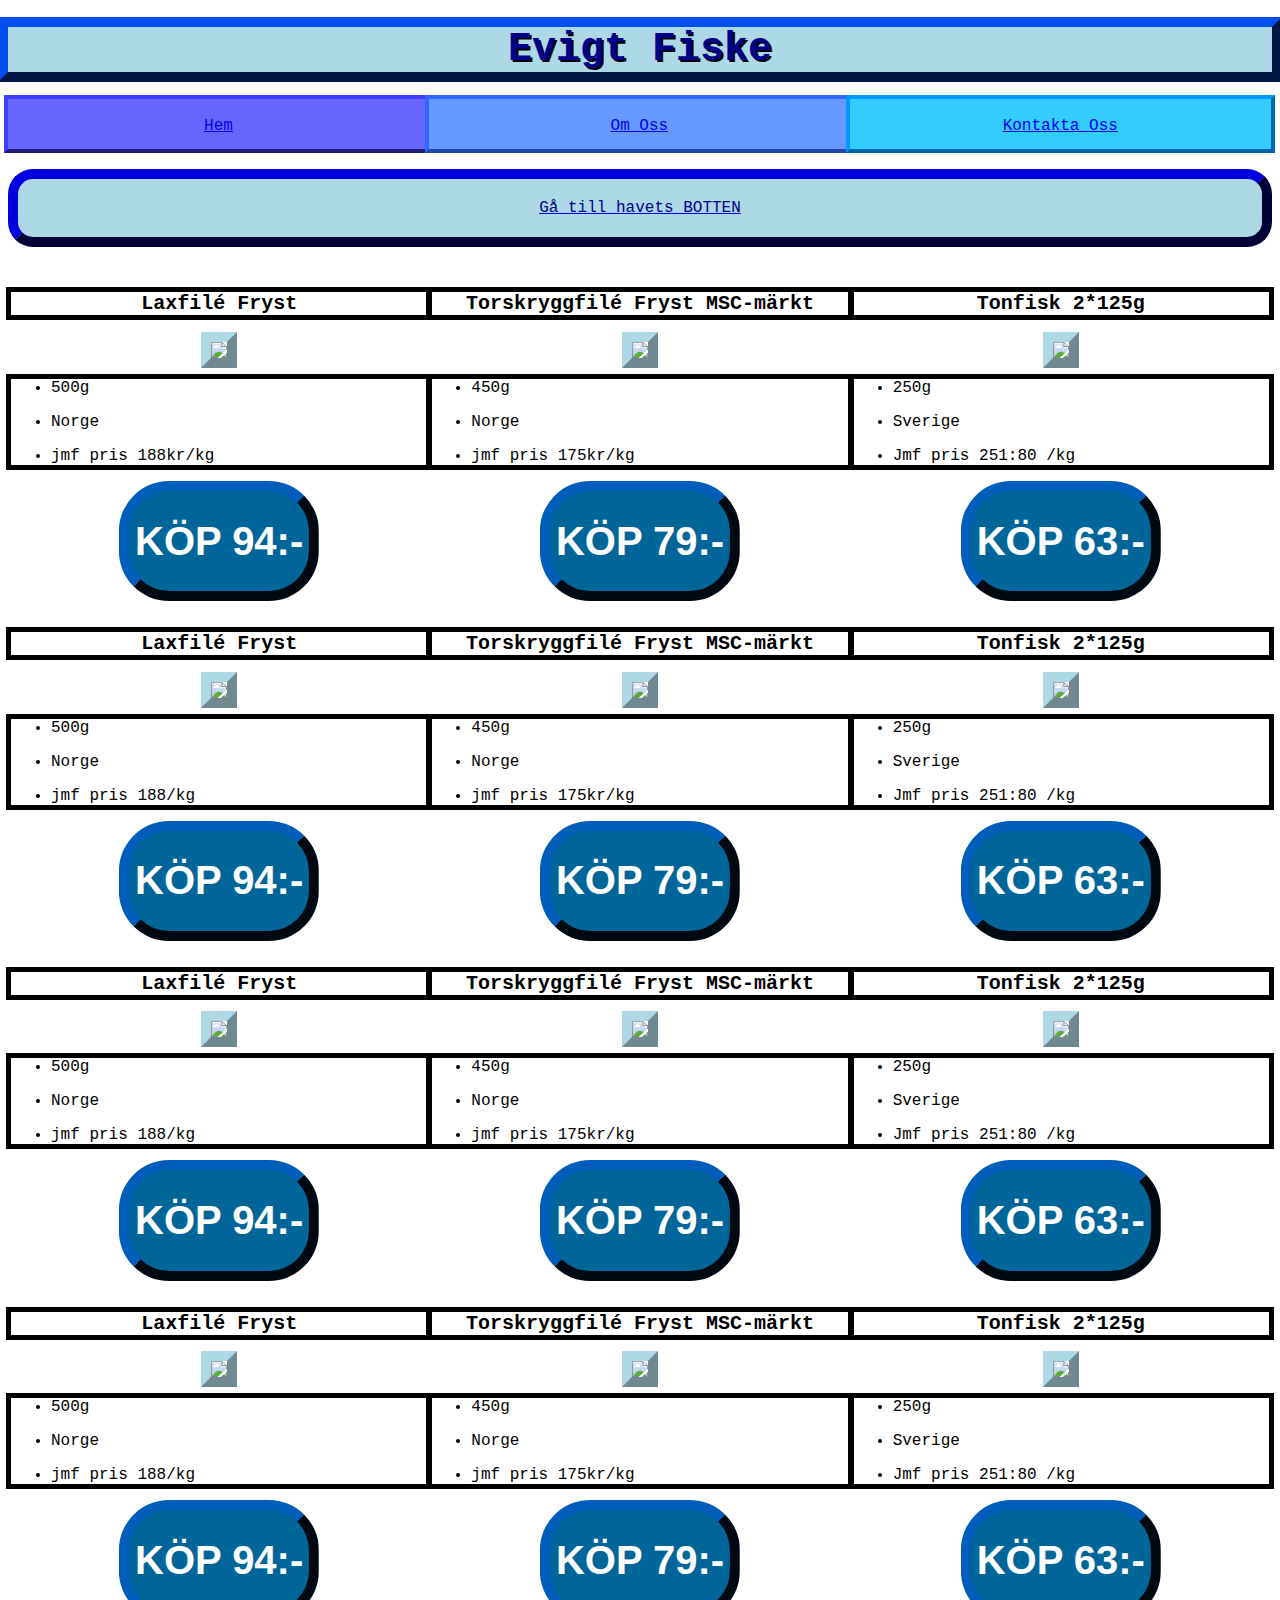
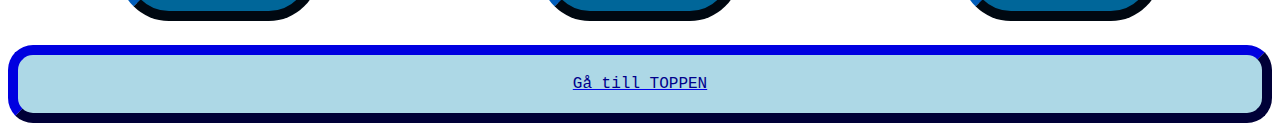
==== HTML-EF/index.html @ 2070628e "bram" ====
<!DOCTYPE html>
<html>
	<head>
	 <script src="js/javascript.js" type="text/javascript" src="js/javascript.js"></script>
		<script type="text/javascript">
</script>
		<style> h1	{
			font-size: 40px;
		}
			h3 {
				font-size: 36px;
}
		</style>
		<link rel="stylesheet" type="text/css" href="../CSS-EF/Martin.css">
		<link rel="stylesheet" type="text/css" href="../CSS-EF/grid.css">
		<title>Evigt Fiske</title>
		<meta charset="utf-8">
	</head>
	<body>

		<div class="grid-container">
			<div class="header">
					<div id="Titel">
						<h1>Evigt Fiske</h1>
					</div>
				</div>


		<div class="row">
			<div class="column1"><a href="index.html"><br>Hem</a></div>
			<div class="column2"><a href="om.html"><br>Om Oss</a></div>
			<div class="column3"><a href="Kontakta.html"><br>Kontakta Oss</a></div>
		</div>
		<br> <br> <br>
		<a href="#botten"><p id="top" style="
			text-align: center;
			color: darkblue;
			background-color: lightblue;
			border-color: darkblue;
			border-width: 10px;
			border-radius: 25px;
			padding: 20px;
			border-style: outset;">Gå till havets BOTTEN</p></a>

	<!--	<audio controls autoplay> <source src="Ginger Ass Mama - Mustacho [Official Audio].mp3" type="audio/mpeg"> </audio> -->
		<table>
			<tr>
				<td>
  		<div class="left">
				<h4 class="in-header">Laxfilé Fryst</h4>
				<img class="in-pic"src="Lax.png">
					<div class="FiskText">
						<ul>
							<li>
								<p> 500g </p>
							</li>
							<li>
								<p> Norge </p>
							</li>
							<li>
								<p> jmf pris 188kr/kg </p>
							</li>
						</ul>
				</div>
			<a href="omfisk.html">	<button href="omfisk.html" class="Pröjsa" onclick="Allt()" id="buy-button1" type="button" name="button">
				<h1>KÖP 94:-</h1>
			</button></a>
			</div>
		</td>
			<td>
  		<div class="middle">
				<h4 class="in-header">Torskryggfilé Fryst MSC-märkt</h4>
					<img class="in-pic"src="Torsk.png">
						<div class="FiskText">
							<ul>
								<li>
									<p> 450g </p>
								</li>
								<li>
									<p> Norge </p>
								</li>
								<li>
									<p> jmf pris 175kr/kg
							</ul>
					</div>
						<a href="omfisk.html">
						<button class="Pröjsa" onclick="Allt()" id="buy-button2" type="button" name="button">
						<h1>KÖP 79:-</h1>
					</button></a>
				</div>
			</td>
				<td>
  		<div class="right">
				<h4 class="in-header">Tonfisk 2*125g</h4>
				<img class="in-pic"src="Tonfisk.png">
					<div class="FiskText">
						<ul>
							<li>
								<p> 250g </p>
							</li>
							<li>
								<p> Sverige </p>
							</li>
							<li>
								<p> Jmf pris 251:80 /kg </p>
							</li>
						</ul>
				</div>
					<a href="omfisk.html">
				<button onclick="A-tag"class="Pröjsa" id="buy-button3" type="button" name="button">
					<h1>KÖP 63:-</h1>
				</button></a>
			</div>
		</td>
		</tr>
		<tr>
			<td>
			<div class="left">
				<h4 class="in-header">Laxfilé Fryst</h4>
				<img class="in-pic"src="Lax.png">
					<div class="FiskText">
						<ul>
							<li>
								<p> 500g </p>
							</li>
							<li>
								<p> Norge </p>
							</li>
							<li>
								<p> jmf pris 188/kg </p>
							</li>
						</ul>
				</div>
					<a href="omfisk.html">
				<button class="Pröjsa" onclick="Allt()" id="buy-button1" type="button" name="button">
				<h1>KÖP 94:-</h1>
			</button></a>
			</div>
		</td>
			<td>
			<div class="middle">
				<h4 class="in-header">Torskryggfilé Fryst MSC-märkt</h4>
					<img class="in-pic"src="Torsk.png">
						<div class="FiskText">
							<ul>
								<li>
									<p> 450g </p>
								</li>
								<li>
									<p> Norge </p>
								</li>
								<li>
									<p> jmf pris 175kr/kg
							</ul>
					</div>
						<a href="omfisk.html">
						<button class="Pröjsa" onclick="Allt()" id="buy-button2" type="button" name="button">
						<h1>KÖP 79:-</h1>
					</button></a>
					</div>
				</td>
			<td>
			<div class="right">
				<h4 class="in-header">Tonfisk 2*125g</h4>
				<img class="in-pic"src="Tonfisk.png">
					<div class="FiskText">
						<ul>
							<li>
								<p> 250g </p>
							</li>
							<li>
								<p> Sverige </p>
							</li>
							<li>
								<p> Jmf pris 251:80 /kg </p>
							</li>
						</ul>
				</div>
					<a href="omfisk.html">
				<button onclick="A-tag"class="Pröjsa" id="buy-button3" type="button" name="button">
					<h1>KÖP 63:-</h1>
				</button></a>
			</div>
		</td>
		</tr>
		<tr>
			<td>
			<div class="left">
				<h4 class="in-header">Laxfilé Fryst</h4>
				<img class="in-pic"src="Lax.png">
					<div class="FiskText">
						<ul>
							<li>
								<p> 500g </p>
							</li>
							<li>
								<p> Norge </p>
							</li>
							<li>
								<p> jmf pris 188/kg </p>
							</li>
						</ul>
				</div>
					<a href="omfisk.html">
				<button class="Pröjsa" onclick="Allt()" id="buy-button1" type="button" name="button">
				<h1>KÖP 94:-</h1>
			</button></a>
			</div>
		</td>
			<td>
			<div class="middle">
				<h4 class="in-header">Torskryggfilé Fryst MSC-märkt</h4>
					<img class="in-pic"src="Torsk.png">
						<div class="FiskText">
							<ul>
								<li>
									<p> 450g </p>
								</li>
								<li>
									<p> Norge </p>
								</li>
								<li>
									<p> jmf pris 175kr/kg
							</ul>
					</div>
						<a href="omfisk.html">
						<button class="Pröjsa" onclick="A-tag" id="buy-button2" type="button" name="button">
						<h1>KÖP 79:-</h1>
					</button></a>
			</div>
		</td>
			<td>
			<div class="right">
				<h4 class="in-header">Tonfisk 2*125g</h4>
				<img class="in-pic"src="Tonfisk.png">
					<div class="FiskText">
						<ul>
							<li>
								<p> 250g </p>
							</li>
							<li>
								<p> Sverige </p>
							</li>
							<li>
								<p> Jmf pris 251:80 /kg </p>
							</li>
						</ul>
				</div>
					<a href="omfisk.html">
				<button onclick="A-tag"class="Pröjsa" id="buy-button3" type="button" name="button">
					<h1>KÖP 63:-</h1>
				</button></a>
			</div>
		</td>
		</tr>
		<tr>
			<td>
			<div class="left">
				<h4 class="in-header">Laxfilé Fryst</h4>
				<img class="in-pic"src="Lax.png">
					<div class="FiskText">
						<ul>
							<li>
								<p> 500g </p>
							</li>
							<li>
								<p> Norge </p>
							</li>
							<li>
								<p> jmf pris 188/kg </p>
							</li>
						</ul>
				</div>
					<a href="omfisk.html">
					<button class="Pröjsa" onclick="Allt()" id="buy-button1" type="button" name="button">
					<h1>KÖP 94:-</h1>
				</button></a>
			</div>
		</td>
			<td>
			<div class="middle">
				<h4 class="in-header">Torskryggfilé Fryst MSC-märkt</h4>
					<img class="in-pic"src="Torsk.png">
						<div class="FiskText">
							<ul>
								<li>
									<p> 450g </p>
								</li>
								<li>
									<p> Norge </p>
								</li>
								<li>
									<p> jmf pris 175kr/kg
							</ul>
					</div>
						<a href="omfisk.html">
						<button class="Pröjsa" onclick="Allt()" id="buy-button2" type="button" name="button">
						<h1>KÖP 79:-</h1>
					</button></a>
				</div>
			</td>
			<td><div class="right">
				<h4 class="in-header">Tonfisk 2*125g</h4>
				<img class="in-pic"src="Tonfisk.png">
					<div class="FiskText">
						<ul>
							<li>
								<p> 250g </p>
							</li>
							<li>
								<p> Sverige </p>
							</li>
							<li>
								<p> Jmf pris 251:80 /kg </p>
							</li>
						</ul>
				</div>
					<a href="omfisk.html">
				<button onclick="Atag(this)"class="Pröjsa" id="buy-button3" type="button" name="button">
					<h1>KÖP 63:-</h1>
				</button></a>
			</div>
		</td>
		</tr>
		</div>
	</table>


		<h4 id="botten"></h4>
		<a href="#Titel"><p id="botten"style="
			color: purple;
			text-align: center;
			color: darkblue;
			background-color: lightblue;
			border-color: darkblue;
			border-width: 10px;
			border-radius: 25px;
			padding: 20px;
			border-style: outset;"> Gå till TOPPEN </p></a>

	</body>
</html>
---- CSS-EF/Martin.css ----
body {
	font-family: "Courier New", Times, serif;
	background-image: url("https://www.publicdomainpictures.net/pictures/30000/nahled/beach-background.jpg") ;
	background-repeat: no-repeat;
	background-position: center;
	background-size: cover;
	background-attachment: fixed;
	overflow: auto;
}
html{
	height: 100%;

}

table {
	margin-left: auto;
	margin-right: auto;
}

td {
	align: center;
	width: 33.3vw;
	height: 200px;
}

.top {
	text-align: center;
	color: white;
	background-color: #006699;
	border-color: #003366;
	border-width: 10px;
	border-radius: 50px;
	border-style: outset;
}

#Titel {
	font-family: "Courier New", Times, serif;
	color: darkblue;
	text-align: center;
	text-shadow: 2px 2px black;
	outline-width: 10px;
	outline-style: outset;
	outline-color: #003399;
	background-color: lightblue;

}

/* h3 {
	font-family: "Courier New", Times, serif;
	color: pink;
	position: relative;
	left: 50%;
	transform: translate(-50%, 0);
	text-align: center;
}
*/



/*.grid-container {
	display: grid;
	grid-row-gap: 50px;
	grid-column-gap: 50px*/
}

.header {
	background-color: #99ccff;
	position: static;
}

.PIC-left{

}

/*.left, .right, .middle {
	display: grid;
	float: left;
	width: 33.33%;
	grid-row-gap: 20px;
	grid-column-gap: 20px;
}*/


.in-header {
	text-align: center;
	background-color: white;
	font-size: 20px;
	outline-style: solid;
	outline-color: black;
	outline-width: 5px;
}
@media screen and (max-width: 700px) {
	.left, .right, .middle {
		color: green;
	}
}

.in-pic {
	position: relative;
	left: 50%;
	transform: translate(-50%, 0);
	height: 150px;
	background-color: white;
	outline-style: outset;
	outline-color: lightblue;
	outline-width: 10px;
}

.FiskText {
	background-color: white;
	outline-style: solid;
	outline-color: Black;
	outline-width: 5px;
}

.Pröjsa {
	text-align: center;
	color: white;
	background-color: #006699;
	border-color: #003366;
	border-width: 10px;
	border-radius: 50px;
	border-style: outset;
	left: 50%;
	transform: translate(-50%, 0);
	position: relative;
}

.Pröjsa:hover{

	border-color: #00284f;
	background-color: #00537d;
}

.sec1, .sec2, .sec3  {
	display: grid;
	grid-template-columns:repeat(3, 1fr);
	grid-auto-rows: 50px;
	float: left;
	width: 33.3%;
	grid-column-gap: 100px;
}

	input[type=text], select, textarea {
	  width: 100%;
	  padding: 12px;
	  border: 1px solid #ccc;
	  border-radius: 4px;
	  box-sizing: border-box;
	  margin-top: 6px;
	  margin-bottom: 16px;
	  resize: vertical
	}

	input[type=submit] {
	  background-color: #4CAF50;
	  color: white;
	  padding: 12px 20px;
	  border: none;
	  border-radius: 4px;
	  cursor: pointer;
	}

	input[type=submit]:hover {
	  background-color: #45a049;
	}

.Salmone {
	margin-top: 30px;
	background-color: white;
	outline-style: outset;
	outline-color: lightblue;
	outline-width: 10px;
}

.Tack{
	float: right;
	margin-right: 40%;
	margin-top: 100px;
	border-radius: 10px;
	border-color: black;
	border-top-style: solid;
	background-color: white;
	border-width: thick;

}

* {box-sizing:border-box}

/* Slideshow container */
.slideshow-container {
  max-width: 1000px;
  position: relative;
  margin: auto;
}

/* Hide the images by default */
.mySlides {
  display: none;
}

/* Next & previous buttons */
.prev, .next {
  cursor: pointer;
  position: absolute;
  top: 50%;
  width: auto;
  margin-top: -22px;
  padding: 16px;
  color: white;
  font-weight: bold;
  font-size: 18px;
  transition: 0.6s ease;
  border-radius: 0 3px 3px 0;
  user-select: none;
}

/* Position the "next button" to the right */
.next {
  right: 0;
  border-radius: 3px 0 0 3px;
}

/* On hover, add a black background color with a little bit see-through */
.prev:hover, .next:hover {
  background-color: rgba(0,0,0,0.8);
}

/* Caption text */
.text {
  color: #f2f2f2;
  font-size: 15px;
  padding: 8px 12px;
  position: absolute;
  bottom: 8px;
  width: 100%;
  text-align: center;
}

/* Number text (1/3 etc) */
.numbertext {
  color: #f2f2f2;
  font-size: 12px;
  padding: 8px 12px;
  position: absolute;
  top: 0;
}

/* The dots/bullets/indicators */
.dot {
  cursor: pointer;
  height: 15px;
  width: 15px;
  margin: 0 2px;
  background-color: #bbb;
  border-radius: 50%;
  display: inline-block;
  transition: background-color 0.6s ease;
}

.active, .dot:hover {
  background-color: #717171;
}

/* Fading animation */
.fade {
  -webkit-animation-name: fade;
  -webkit-animation-duration: 1.5s;
  animation-name: fade;
  animation-duration: 1.5s;
}

@-webkit-keyframes fade {
  from {opacity: .4}
  to {opacity: 1}
}

@keyframes fade {
  from {opacity: .4}
  to {opacity: 1}
}
---- CSS-EF/grid.css ----
.itemlist {
  display: grid;
  grid-template-columns: repeat(3, 1fr);
  grid-template-rows: repeat(4, auto);
  height: auto;
  width: 98vw;
}


.column1, .column2, .column3  {
	display: grid;
	grid-auto-rows: 50px;
	float: left;
	width: 33.3%;
	grid-column-gap: 100px;
}

.column1:hover, .column2:hover, .column3:hover, #botten:hover, #top:hover{
	background-color: white;
  color: white;
  border-bottom-color: white;
  text-align: center;
  text-decoration: none;
	font-weight: 700 !important;
	letter-spacing: 3px;
	text-decoration: underline;
	-webkit-box-shadow: 0px 5px 40px -10px rgba(0, 0, 0, 0.57);
	-moz-box-shadpw:  0px 5px 40px -10px rgba(0, 0, 0, 0.57);
	transition: all 0.3s ease 0s;
}

.column1 {
	font-family: "Courier New", Times, serif;
	background-color: #6666ff;
	outline-style: outset;
	outline-color: #3333cc;
	outline-width: 4px;
	text-align: center;
}

.column2 {
	font-family: "Courier New", Times, serif;
	background-color: #6699ff;
	outline-style: outset;
	outline-color: #3366ff;
	outline-width: 4px;
  text-align: center;
}

.column3 {
	font-family: "Courier New", Times, serif;
	background-color: #33ccff;
	outline-style: outset;
	outline-color: #0099ff;
	outline-width: 4px;
  text-align: center;
}

.container {
  border-radius: 5px;
  background-color: #f2f2f2;
  padding: 20px;
}
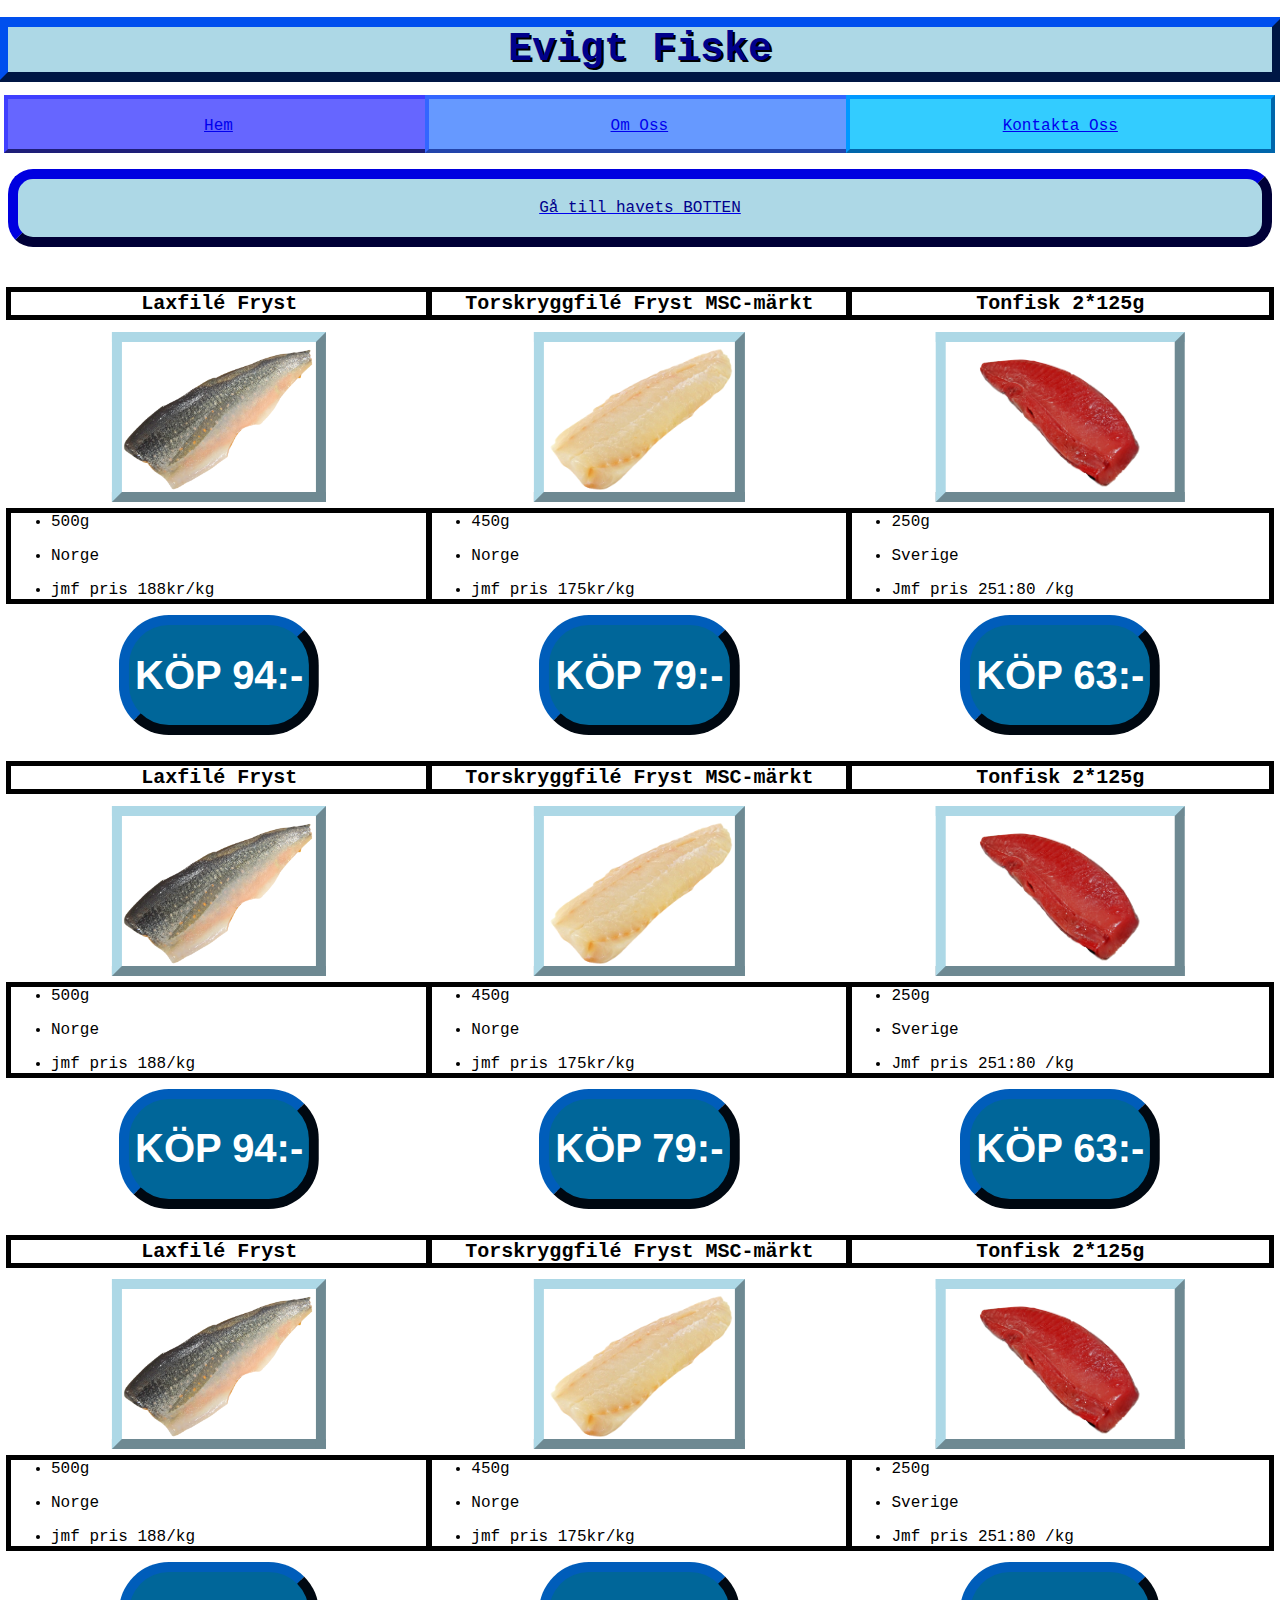
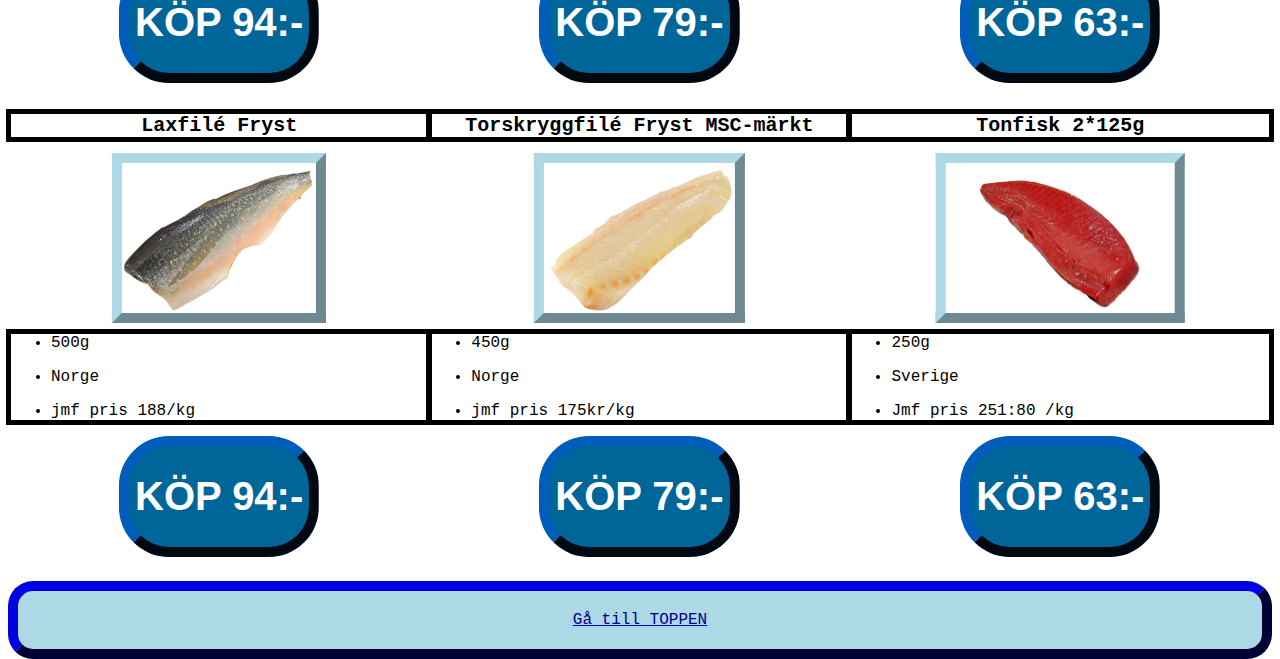
==== commit fed2ee83: "Update index.html" ====
--- a/HTML-EF/index.html
+++ b/HTML-EF/index.html
@@ -48,7 +48,7 @@
 				<td>
   		<div class="left">
 				<h4 class="in-header">Laxfilé Fryst</h4>
-				<img class="in-pic"src="Lax.png">
+				<img class="in-pic"src="../BILDER-EF/Lax.png">
 					<div class="FiskText">
 						<ul>
 							<li>
@@ -70,7 +70,7 @@
 			<td>
   		<div class="middle">
 				<h4 class="in-header">Torskryggfilé Fryst MSC-märkt</h4>
-					<img class="in-pic"src="Torsk.png">
+					<img class="in-pic"src="../BILDER-EF/Torsk.png">
 						<div class="FiskText">
 							<ul>
 								<li>
@@ -92,7 +92,7 @@
 				<td>
   		<div class="right">
 				<h4 class="in-header">Tonfisk 2*125g</h4>
-				<img class="in-pic"src="Tonfisk.png">
+				<img class="in-pic"src="../BILDER-EF/Tonfisk.png">
 					<div class="FiskText">
 						<ul>
 							<li>
@@ -117,7 +117,7 @@
 			<td>
 			<div class="left">
 				<h4 class="in-header">Laxfilé Fryst</h4>
-				<img class="in-pic"src="Lax.png">
+				<img class="in-pic"src="../BILDER-EF/Lax.png">
 					<div class="FiskText">
 						<ul>
 							<li>
@@ -140,7 +140,7 @@
 			<td>
 			<div class="middle">
 				<h4 class="in-header">Torskryggfilé Fryst MSC-märkt</h4>
-					<img class="in-pic"src="Torsk.png">
+					<img class="in-pic"src="../BILDER-EF/Torsk.png">
 						<div class="FiskText">
 							<ul>
 								<li>
@@ -162,7 +162,7 @@
 			<td>
 			<div class="right">
 				<h4 class="in-header">Tonfisk 2*125g</h4>
-				<img class="in-pic"src="Tonfisk.png">
+				<img class="in-pic"src="../BILDER-EF/Tonfisk.png">
 					<div class="FiskText">
 						<ul>
 							<li>
@@ -187,7 +187,7 @@
 			<td>
 			<div class="left">
 				<h4 class="in-header">Laxfilé Fryst</h4>
-				<img class="in-pic"src="Lax.png">
+				<img class="in-pic"src="../BILDER-EF/Lax.png">
 					<div class="FiskText">
 						<ul>
 							<li>
@@ -210,7 +210,7 @@
 			<td>
 			<div class="middle">
 				<h4 class="in-header">Torskryggfilé Fryst MSC-märkt</h4>
-					<img class="in-pic"src="Torsk.png">
+					<img class="in-pic"src="../BILDER-EF/Torsk.png">
 						<div class="FiskText">
 							<ul>
 								<li>
@@ -232,7 +232,7 @@
 			<td>
 			<div class="right">
 				<h4 class="in-header">Tonfisk 2*125g</h4>
-				<img class="in-pic"src="Tonfisk.png">
+				<img class="in-pic"src="../BILDER-EF/Tonfisk.png">
 					<div class="FiskText">
 						<ul>
 							<li>
@@ -257,7 +257,7 @@
 			<td>
 			<div class="left">
 				<h4 class="in-header">Laxfilé Fryst</h4>
-				<img class="in-pic"src="Lax.png">
+				<img class="in-pic"src="../BILDER-EF/Lax.png">
 					<div class="FiskText">
 						<ul>
 							<li>
@@ -280,7 +280,7 @@
 			<td>
 			<div class="middle">
 				<h4 class="in-header">Torskryggfilé Fryst MSC-märkt</h4>
-					<img class="in-pic"src="Torsk.png">
+					<img class="in-pic"src="../BILDER-EF/Torsk.png">
 						<div class="FiskText">
 							<ul>
 								<li>
@@ -301,7 +301,7 @@
 			</td>
 			<td><div class="right">
 				<h4 class="in-header">Tonfisk 2*125g</h4>
-				<img class="in-pic"src="Tonfisk.png">
+				<img class="in-pic"src="../BILDER-EF/Tonfisk.png">
 					<div class="FiskText">
 						<ul>
 							<li>
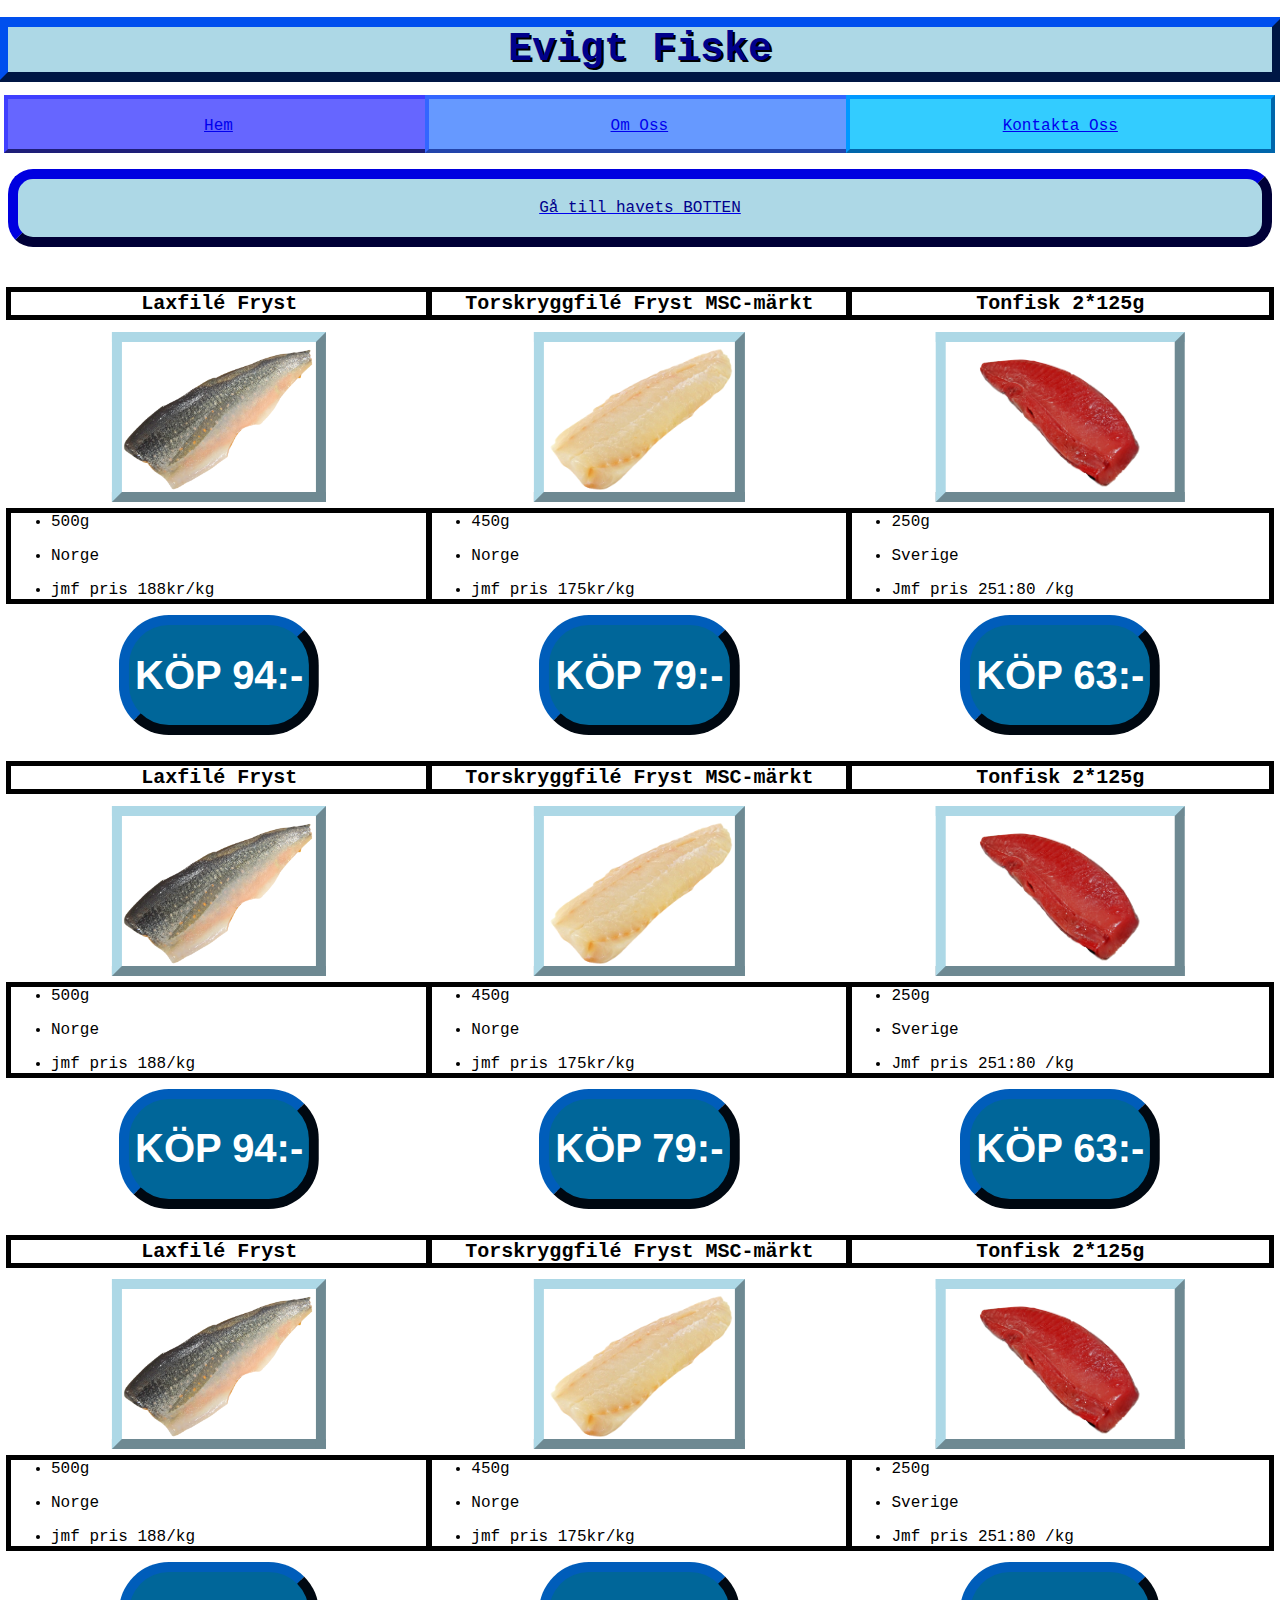
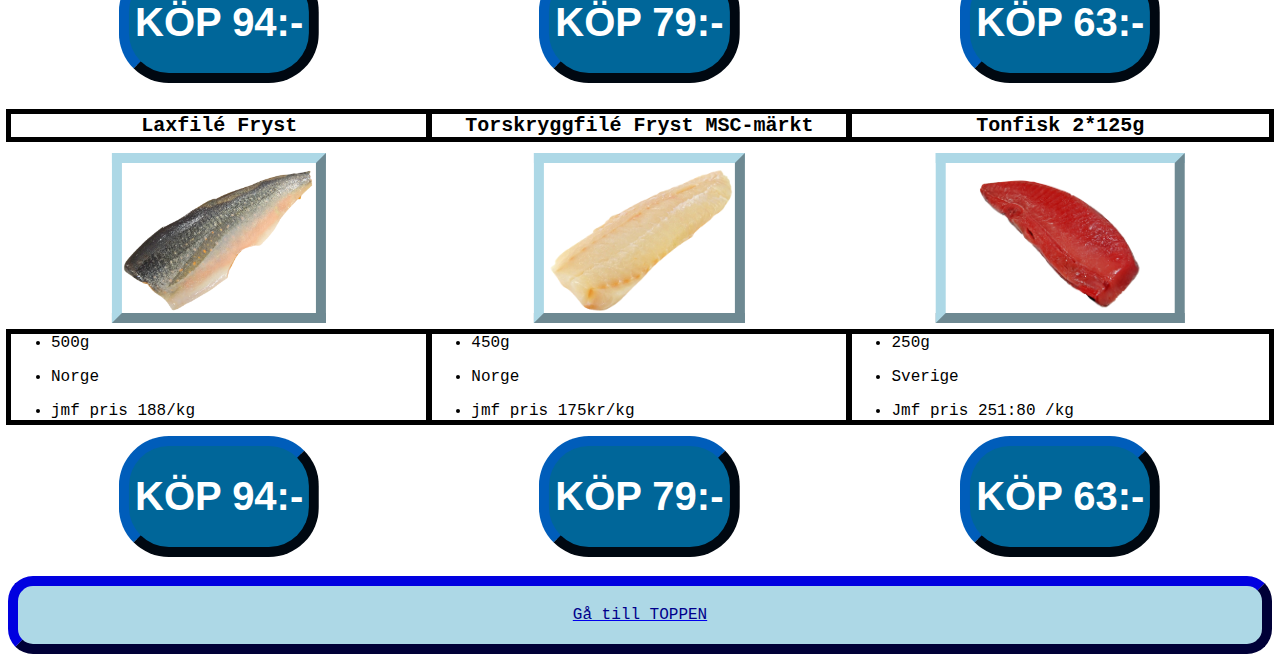
==== commit 2d773181: "meta, struktur" ====
--- a/HTML-EF/index.html
+++ b/HTML-EF/index.html
@@ -1,23 +1,14 @@
 <!DOCTYPE html>
 <html>
 	<head>
-	 <script src="js/javascript.js" type="text/javascript" src="js/javascript.js"></script>
-		<script type="text/javascript">
-</script>
-		<style> h1	{
-			font-size: 40px;
-		}
-			h3 {
-				font-size: 36px;
-}
-		</style>
 		<link rel="stylesheet" type="text/css" href="../CSS-EF/Martin.css">
 		<link rel="stylesheet" type="text/css" href="../CSS-EF/grid.css">
 		<title>Evigt Fiske</title>
 		<meta charset="utf-8">
+		<meta name="viewport" content="width=device-width, initial-scale=1.0">
 	</head>
 	<body>
-
+		<header> <!-- titel, öppnar grid container (HEADER)-->
 		<div class="grid-container">
 			<div class="header">
 					<div id="Titel">
@@ -25,24 +16,17 @@
 					</div>
 				</div>
 
-
+		</header>
+		<nav>
 		<div class="row">
 			<div class="column1"><a href="index.html"><br>Hem</a></div>
 			<div class="column2"><a href="om.html"><br>Om Oss</a></div>
 			<div class="column3"><a href="Kontakta.html"><br>Kontakta Oss</a></div>
 		</div>
 		<br> <br> <br>
-		<a href="#botten"><p id="top" style="
-			text-align: center;
-			color: darkblue;
-			background-color: lightblue;
-			border-color: darkblue;
-			border-width: 10px;
-			border-radius: 25px;
-			padding: 20px;
-			border-style: outset;">Gå till havets BOTTEN</p></a>
-
-	<!--	<audio controls autoplay> <source src="Ginger Ass Mama - Mustacho [Official Audio].mp3" type="audio/mpeg"> </audio> -->
+		<a href="#Port2"><p id="Port1">Gå till havets BOTTEN</p></a>
+	</nav>
+	<main>
 		<table>
 			<tr>
 				<td>
@@ -324,19 +308,11 @@
 		</tr>
 		</div>
 	</table>
+</main>
+<footer>
 
-
-		<h4 id="botten"></h4>
-		<a href="#Titel"><p id="botten"style="
-			color: purple;
-			text-align: center;
-			color: darkblue;
-			background-color: lightblue;
-			border-color: darkblue;
-			border-width: 10px;
-			border-radius: 25px;
-			padding: 20px;
-			border-style: outset;"> Gå till TOPPEN </p></a>
+		<a href="#Titel"><p id="Port2"> Gå till TOPPEN </p></a>
+	</footer>
 
 	</body>
 </html>
--- a/CSS-EF/Martin.css
+++ b/CSS-EF/Martin.css
@@ -7,10 +7,26 @@
 	background-attachment: fixed;
 	overflow: auto;
 }
+#Port1, #Port2{
+
+	text-align: center;
+	color: darkblue;
+	background-color: lightblue;
+	border-color: darkblue;
+	border-width: 10px;
+	border-radius: 25px;
+	padding: 20px;
+	border-style: outset;
+}
 html{
 	height: 100%;
 
 }
+h1	{
+	font-size: 40px;
+}
+	h3 {
+		font-size: 36px;}
 
 table {
 	margin-left: auto;
@@ -42,25 +58,6 @@
 	outline-style: outset;
 	outline-color: #003399;
 	background-color: lightblue;
-
-}
-
-/* h3 {
-	font-family: "Courier New", Times, serif;
-	color: pink;
-	position: relative;
-	left: 50%;
-	transform: translate(-50%, 0);
-	text-align: center;
-}
-*/
-
-
-
-/*.grid-container {
-	display: grid;
-	grid-row-gap: 50px;
-	grid-column-gap: 50px*/
 }
 
 .header {
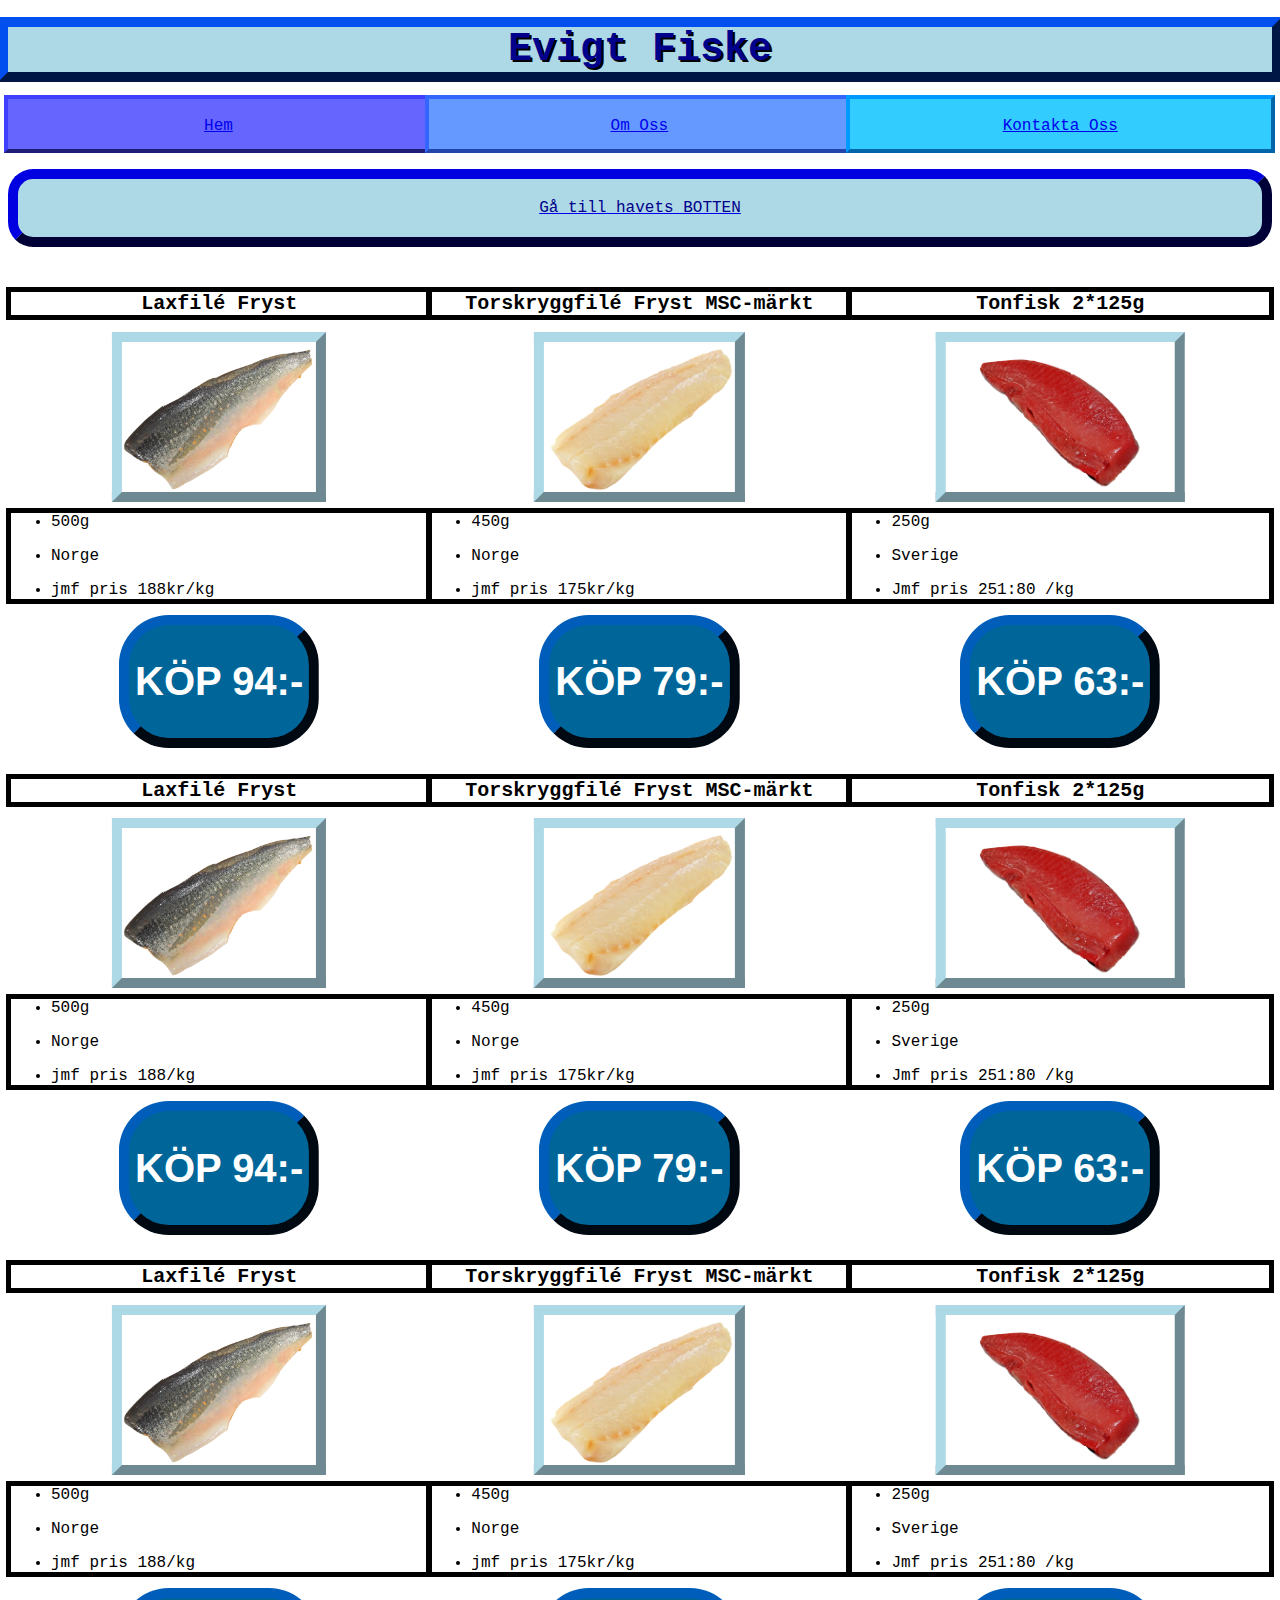
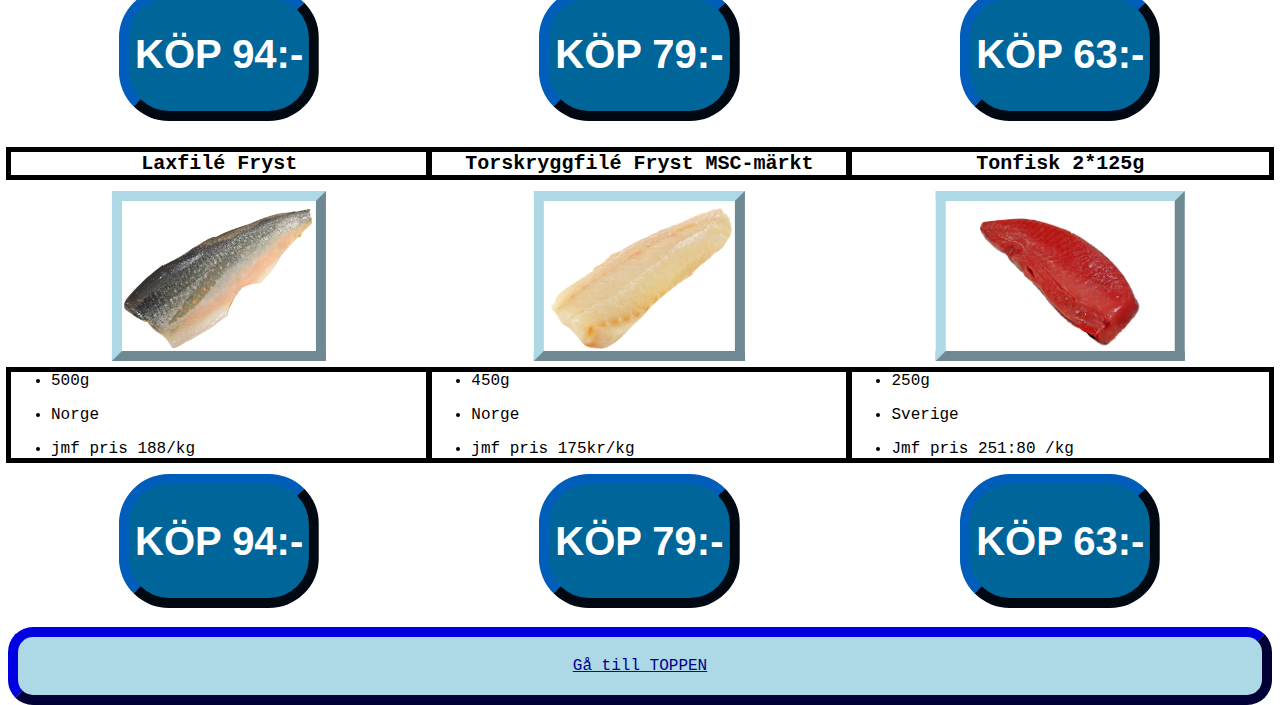
==== commit 5dba6bf2: "push" ====
--- a/HTML-EF/index.html
+++ b/HTML-EF/index.html
@@ -1,5 +1,5 @@
 <!DOCTYPE html>
-<html>
+<html lang="sv">
 	<head>
 		<link rel="stylesheet" type="text/css" href="../CSS-EF/Martin.css">
 		<link rel="stylesheet" type="text/css" href="../CSS-EF/grid.css">
@@ -17,44 +17,46 @@
 				</div>
 
 		</header>
-		<nav>
+		<nav><!-- Navigeringsystem till respektiva sidor samt runt main sidan -->
 		<div class="row">
 			<div class="column1"><a href="index.html"><br>Hem</a></div>
 			<div class="column2"><a href="om.html"><br>Om Oss</a></div>
 			<div class="column3"><a href="Kontakta.html"><br>Kontakta Oss</a></div>
 		</div>
 		<br> <br> <br>
-		<a href="#Port2"><p id="Port1">Gå till havets BOTTEN</p></a>
+		<a href="#Port2"><p id="Port1" class=Port>Gå till havets BOTTEN</p></a>
 	</nav>
-	<main>
+	<main> <!-- Ger information till respektiva fiskkolumner även en <a-tag som navigerar till en Tack för ditt Köp! sida -->
 		<table>
 			<tr>
 				<td>
-  		<div class="left">
-				<h4 class="in-header">Laxfilé Fryst</h4>
-				<img class="in-pic"src="../BILDER-EF/Lax.png">
-					<div class="FiskText">
-						<ul>
-							<li>
-								<p> 500g </p>
-							</li>
-							<li>
-								<p> Norge </p>
-							</li>
-							<li>
-								<p> jmf pris 188kr/kg </p>
-							</li>
-						</ul>
-				</div>
-			<a href="omfisk.html">	<button href="omfisk.html" class="Pröjsa" onclick="Allt()" id="buy-button1" type="button" name="button">
-				<h1>KÖP 94:-</h1>
-			</button></a>
-			</div>
-		</td>
-			<td>
-  		<div class="middle">
-				<h4 class="in-header">Torskryggfilé Fryst MSC-märkt</h4>
-					<img class="in-pic"src="../BILDER-EF/Torsk.png">
+  				<div class="left"> <!--Information gällande filskar för varje kollumn i samma rad, Indelat i <tr>(table rows)-->
+							<h4 class="in-header">Laxfilé Fryst</h4>
+							<img class="in-pic"src="../BILDER-EF/Lax.png"alt="Lax">
+							<div class="FiskText">
+								<ul>
+									<li>
+										<p> 500g </p>
+									</li>
+									<li>
+										<p> Norge </p>
+									</li>
+									<li>
+										<p> jmf pris 188kr/kg </p>
+									</li>
+								</ul>
+							</div>
+							<!--Köp funktion till fiskarna <a> till Tack för ditt köp Sidan!-->
+						<a href="omfisk.html">	<button href="omfisk.html" class="Pröjsa" onclick="Allt()" id="buy-button1" type="button" name="button">
+								<h2>KÖP 94:-</h2>
+							</button>
+						</a>
+					</div>
+				</td>
+				<td>
+  			<div class="middle">
+					<h4 class="in-header">Torskryggfilé Fryst MSC-märkt</h4>
+						<img class="in-pic"src="../BILDER-EF/Torsk.png"alt="Torsk">
 						<div class="FiskText">
 							<ul>
 								<li>
@@ -69,14 +71,14 @@
 					</div>
 						<a href="omfisk.html">
 						<button class="Pröjsa" onclick="Allt()" id="buy-button2" type="button" name="button">
-						<h1>KÖP 79:-</h1>
+						<h2>KÖP 79:-</h2>
 					</button></a>
 				</div>
 			</td>
 				<td>
   		<div class="right">
 				<h4 class="in-header">Tonfisk 2*125g</h4>
-				<img class="in-pic"src="../BILDER-EF/Tonfisk.png">
+				<img class="in-pic"src="../BILDER-EF/Tonfisk.png"alt="Tonfisk">
 					<div class="FiskText">
 						<ul>
 							<li>
@@ -92,7 +94,147 @@
 				</div>
 					<a href="omfisk.html">
 				<button onclick="A-tag"class="Pröjsa" id="buy-button3" type="button" name="button">
-					<h1>KÖP 63:-</h1>
+					<h2>KÖP 63:-</h2>
+				</button></a>
+			</div>
+		</td>
+		</tr>
+		<tr>
+			<td>
+			<div class="left">
+				<h4 class="in-header">Laxfilé Fryst</h4>
+				<img class="in-pic"src="../BILDER-EF/Lax.png"alt="Lax">
+					<div class="FiskText">
+						<ul>
+							<li>
+								<p> 500g </p>
+							</li>
+							<li>
+								<p> Norge </p>
+							</li>
+							<li>
+								<p> jmf pris 188/kg </p>
+							</li>
+						</ul>
+				</div>
+					<a href="omfisk.html">
+				<button class="Pröjsa" onclick="Allt()" id="buy-button1" type="button" name="button">
+				<h2>KÖP 94:-</h2>
+			</button></a>
+			</div>
+		</td>
+			<td>
+			<div class="middle">
+				<h4 class="in-header">Torskryggfilé Fryst MSC-märkt</h4>
+					<img class="in-pic"src="../BILDER-EF/Torsk.png"alt="Torsk">
+						<div class="FiskText">
+							<ul>
+								<li>
+									<p> 450g </p>
+								</li>
+								<li>
+									<p> Norge </p>
+								</li>
+								<li>
+									<p> jmf pris 175kr/kg
+							</ul>
+					</div>
+						<a href="omfisk.html">
+						<button class="Pröjsa" onclick="Allt()" id="buy-button2" type="button" name="button">
+						<h2>KÖP 79:-</h2>
+					</button></a>
+					</div>
+				</td>
+			<td>
+			<div class="right">
+				<h4 class="in-header">Tonfisk 2*125g</h4>
+				<img class="in-pic"src="../BILDER-EF/Tonfisk.png"alt="Tonfisk">
+					<div class="FiskText">
+						<ul>
+							<li>
+								<p> 250g </p>
+							</li>
+							<li>
+								<p> Sverige </p>
+							</li>
+							<li>
+								<p> Jmf pris 251:80 /kg </p>
+							</li>
+						</ul>
+				</div>
+					<a href="omfisk.html">
+				<button onclick="A-tag"class="Pröjsa" id="buy-button3" type="button" name="button">
+					<h2>KÖP 63:-</h2>
+				</button></a>
+			</div>
+		</td>
+		</tr>
+		<tr>
+			<td>
+			<div class="left">
+				<h4 class="in-header">Laxfilé Fryst</h4>
+				<img class="in-pic"src="../BILDER-EF/Lax.png"alt="Lax">
+					<div class="FiskText">
+						<ul>
+							<li>
+								<p> 500g </p>
+							</li>
+							<li>
+								<p> Norge </p>
+							</li>
+							<li>
+								<p> jmf pris 188/kg </p>
+							</li>
+						</ul>
+				</div>
+					<a href="omfisk.html">
+				<button class="Pröjsa" onclick="Allt()" id="buy-button1" type="button" name="button">
+				<h2>KÖP 94:-</h2>
+			</button></a>
+			</div>
+		</td>
+			<td>
+			<div class="middle">
+				<h4 class="in-header">Torskryggfilé Fryst MSC-märkt</h4>
+					<img class="in-pic"src="../BILDER-EF/Torsk.png"alt="Torsk">
+						<div class="FiskText">
+							<ul>
+								<li>
+									<p> 450g </p>
+								</li>
+								<li>
+									<p> Norge </p>
+								</li>
+								<li>
+									<p> jmf pris 175kr/kg
+							</ul>
+					</div>
+						<a href="omfisk.html">
+						<button class="Pröjsa" onclick="A-tag" id="buy-button2" type="button" name="button">
+						<h2>KÖP 79:-</h2>
+					</button></a>
+			</div>
+		</td>
+			<td>
+			<div class="right">
+				<h4 class="in-header">Tonfisk 2*125g</h4>
+				<img class="in-pic"src="../BILDER-EF/Tonfisk.png"alt="Tonfisk">
+					<div class="FiskText">
+						<ul>
+							<li>
+								<p> 250g </p>
+							</li>
+							<li>
+								<p> Sverige </p>
+							</li>
+							<li>
+								<p> Jmf pris 251:80 /kg </p>
+							</li>
+						</ul>
+				</div>
+					<a href="omfisk.html">
+				<button onclick="A-tag"class="Pröjsa" id="buy-button3" type="button" name="button">
+					<h2>KÖP 63:-</h2>
 				</button></a>
 			</div>
 		</td>
@@ -116,15 +258,15 @@
 						</ul>
 				</div>
 					<a href="omfisk.html">
-				<button class="Pröjsa" onclick="Allt()" id="buy-button1" type="button" name="button">
-				<h1>KÖP 94:-</h1>
-			</button></a>
+					<button class="Pröjsa" onclick="Allt()" id="buy-button1" type="button" name="button">
+					<h2>KÖP 94:-</h2>
+				</button></a>
 			</div>
 		</td>
 			<td>
 			<div class="middle">
 				<h4 class="in-header">Torskryggfilé Fryst MSC-märkt</h4>
-					<img class="in-pic"src="../BILDER-EF/Torsk.png">
+					<img class="in-pic"src="../BILDER-EF/Torsk.png"alt="Torsk">
 						<div class="FiskText">
 							<ul>
 								<li>
@@ -139,153 +281,13 @@
 					</div>
 						<a href="omfisk.html">
 						<button class="Pröjsa" onclick="Allt()" id="buy-button2" type="button" name="button">
-						<h1>KÖP 79:-</h1>
-					</button></a>
-					</div>
-				</td>
-			<td>
-			<div class="right">
-				<h4 class="in-header">Tonfisk 2*125g</h4>
-				<img class="in-pic"src="../BILDER-EF/Tonfisk.png">
-					<div class="FiskText">
-						<ul>
-							<li>
-								<p> 250g </p>
-							</li>
-							<li>
-								<p> Sverige </p>
-							</li>
-							<li>
-								<p> Jmf pris 251:80 /kg </p>
-							</li>
-						</ul>
-				</div>
-					<a href="omfisk.html">
-				<button onclick="A-tag"class="Pröjsa" id="buy-button3" type="button" name="button">
-					<h1>KÖP 63:-</h1>
-				</button></a>
-			</div>
-		</td>
-		</tr>
-		<tr>
-			<td>
-			<div class="left">
-				<h4 class="in-header">Laxfilé Fryst</h4>
-				<img class="in-pic"src="../BILDER-EF/Lax.png">
-					<div class="FiskText">
-						<ul>
-							<li>
-								<p> 500g </p>
-							</li>
-							<li>
-								<p> Norge </p>
-							</li>
-							<li>
-								<p> jmf pris 188/kg </p>
-							</li>
-						</ul>
-				</div>
-					<a href="omfisk.html">
-				<button class="Pröjsa" onclick="Allt()" id="buy-button1" type="button" name="button">
-				<h1>KÖP 94:-</h1>
-			</button></a>
-			</div>
-		</td>
-			<td>
-			<div class="middle">
-				<h4 class="in-header">Torskryggfilé Fryst MSC-märkt</h4>
-					<img class="in-pic"src="../BILDER-EF/Torsk.png">
-						<div class="FiskText">
-							<ul>
-								<li>
-									<p> 450g </p>
-								</li>
-								<li>
-									<p> Norge </p>
-								</li>
-								<li>
-									<p> jmf pris 175kr/kg
-							</ul>
-					</div>
-						<a href="omfisk.html">
-						<button class="Pröjsa" onclick="A-tag" id="buy-button2" type="button" name="button">
-						<h1>KÖP 79:-</h1>
-					</button></a>
-			</div>
-		</td>
-			<td>
-			<div class="right">
-				<h4 class="in-header">Tonfisk 2*125g</h4>
-				<img class="in-pic"src="../BILDER-EF/Tonfisk.png">
-					<div class="FiskText">
-						<ul>
-							<li>
-								<p> 250g </p>
-							</li>
-							<li>
-								<p> Sverige </p>
-							</li>
-							<li>
-								<p> Jmf pris 251:80 /kg </p>
-							</li>
-						</ul>
-				</div>
-					<a href="omfisk.html">
-				<button onclick="A-tag"class="Pröjsa" id="buy-button3" type="button" name="button">
-					<h1>KÖP 63:-</h1>
-				</button></a>
-			</div>
-		</td>
-		</tr>
-		<tr>
-			<td>
-			<div class="left">
-				<h4 class="in-header">Laxfilé Fryst</h4>
-				<img class="in-pic"src="../BILDER-EF/Lax.png">
-					<div class="FiskText">
-						<ul>
-							<li>
-								<p> 500g </p>
-							</li>
-							<li>
-								<p> Norge </p>
-							</li>
-							<li>
-								<p> jmf pris 188/kg </p>
-							</li>
-						</ul>
-				</div>
-					<a href="omfisk.html">
-					<button class="Pröjsa" onclick="Allt()" id="buy-button1" type="button" name="button">
-					<h1>KÖP 94:-</h1>
-				</button></a>
-			</div>
-		</td>
-			<td>
-			<div class="middle">
-				<h4 class="in-header">Torskryggfilé Fryst MSC-märkt</h4>
-					<img class="in-pic"src="../BILDER-EF/Torsk.png">
-						<div class="FiskText">
-							<ul>
-								<li>
-									<p> 450g </p>
-								</li>
-								<li>
-									<p> Norge </p>
-								</li>
-								<li>
-									<p> jmf pris 175kr/kg
-							</ul>
-					</div>
-						<a href="omfisk.html">
-						<button class="Pröjsa" onclick="Allt()" id="buy-button2" type="button" name="button">
-						<h1>KÖP 79:-</h1>
+						<h2>KÖP 79:-</h2>
 					</button></a>
 				</div>
 			</td>
 			<td><div class="right">
 				<h4 class="in-header">Tonfisk 2*125g</h4>
-				<img class="in-pic"src="../BILDER-EF/Tonfisk.png">
+				<img class="in-pic"src="../BILDER-EF/Tonfisk.png"alt="Tonfisk">
 					<div class="FiskText">
 						<ul>
 							<li>
@@ -301,7 +303,7 @@
 				</div>
 					<a href="omfisk.html">
 				<button onclick="Atag(this)"class="Pröjsa" id="buy-button3" type="button" name="button">
-					<h1>KÖP 63:-</h1>
+					<h2>KÖP 63:-</h2>
 				</button></a>
 			</div>
 		</td>
@@ -311,7 +313,7 @@
 </main>
 <footer>
 
-		<a href="#Titel"><p id="Port2"> Gå till TOPPEN </p></a>
+		<a href="#Titel"><p id="Port2" class="Port"> Gå till TOPPEN </p></a>
 	</footer>
 
 	</body>
--- a/CSS-EF/Martin.css
+++ b/CSS-EF/Martin.css
@@ -1,3 +1,5 @@
+/*Grundläggande struktur till hemsida som definerar layout*/
+
 body {
 	font-family: "Courier New", Times, serif;
 	background-image: url("https://www.publicdomainpictures.net/pictures/30000/nahled/beach-background.jpg") ;
@@ -5,9 +7,31 @@
 	background-position: center;
 	background-size: cover;
 	background-attachment: fixed;
-	overflow: auto;
-}
-#Port1, #Port2{
+	overflow: auto; }
+html{
+	height: 100%;
+
+}
+h1	{
+	font-size: 40px;
+}
+h2	{
+	font-size: 40px;
+}
+	h3 {
+		font-size: 36px;}
+
+table {
+	margin-left: auto;
+	margin-right: auto;
+}
+
+td {
+	align: center;
+	width: 33.3vw;
+	height: 200px;
+}
+.Port{
 
 	text-align: center;
 	color: darkblue;
@@ -18,26 +42,6 @@
 	padding: 20px;
 	border-style: outset;
 }
-html{
-	height: 100%;
-
-}
-h1	{
-	font-size: 40px;
-}
-	h3 {
-		font-size: 36px;}
-
-table {
-	margin-left: auto;
-	margin-right: auto;
-}
-
-td {
-	align: center;
-	width: 33.3vw;
-	height: 200px;
-}
 
 .top {
 	text-align: center;
@@ -48,7 +52,7 @@
 	border-radius: 50px;
 	border-style: outset;
 }
-
+/* Titel given i id då nav funktionen ska ge aktivitet*/
 #Titel {
 	font-family: "Courier New", Times, serif;
 	color: darkblue;
@@ -65,19 +69,7 @@
 	position: static;
 }
 
-.PIC-left{
-
-}
-
-/*.left, .right, .middle {
-	display: grid;
-	float: left;
-	width: 33.33%;
-	grid-row-gap: 20px;
-	grid-column-gap: 20px;
-}*/
-
-
+/*påbörjad kod till media om grid skulle vara relevant*/
 .in-header {
 	text-align: center;
 	background-color: white;
@@ -91,7 +83,7 @@
 		color: green;
 	}
 }
-
+/*style till information till respektive fisk*/
 .in-pic {
 	position: relative;
 	left: 50%;
@@ -109,7 +101,7 @@
 	outline-color: Black;
 	outline-width: 5px;
 }
-
+/*Betalningskanppen samt hover funktion*/
 .Pröjsa {
 	text-align: center;
 	color: white;
@@ -129,6 +121,7 @@
 	background-color: #00537d;
 }
 
+/*beskriver sektioner till påbörjad grid funktion*/
 .sec1, .sec2, .sec3  {
 	display: grid;
 	grid-template-columns:repeat(3, 1fr);
--- a/CSS-EF/grid.css
+++ b/CSS-EF/grid.css
@@ -1,10 +1,18 @@
 
+/*påbörjad kod till grid */
 .itemlist {
   display: grid;
   grid-template-columns: repeat(3, 1fr);
   grid-template-rows: repeat(4, auto);
   height: auto;
   width: 98vw;
+}
+
+@media only screen and (max-widht:600px) {
+  .itemlist {
+    grid-template-columns: repeat(2, 1fr);
+    grid-template-rows: repeat(6, auto);
+  }
 }
 
 
